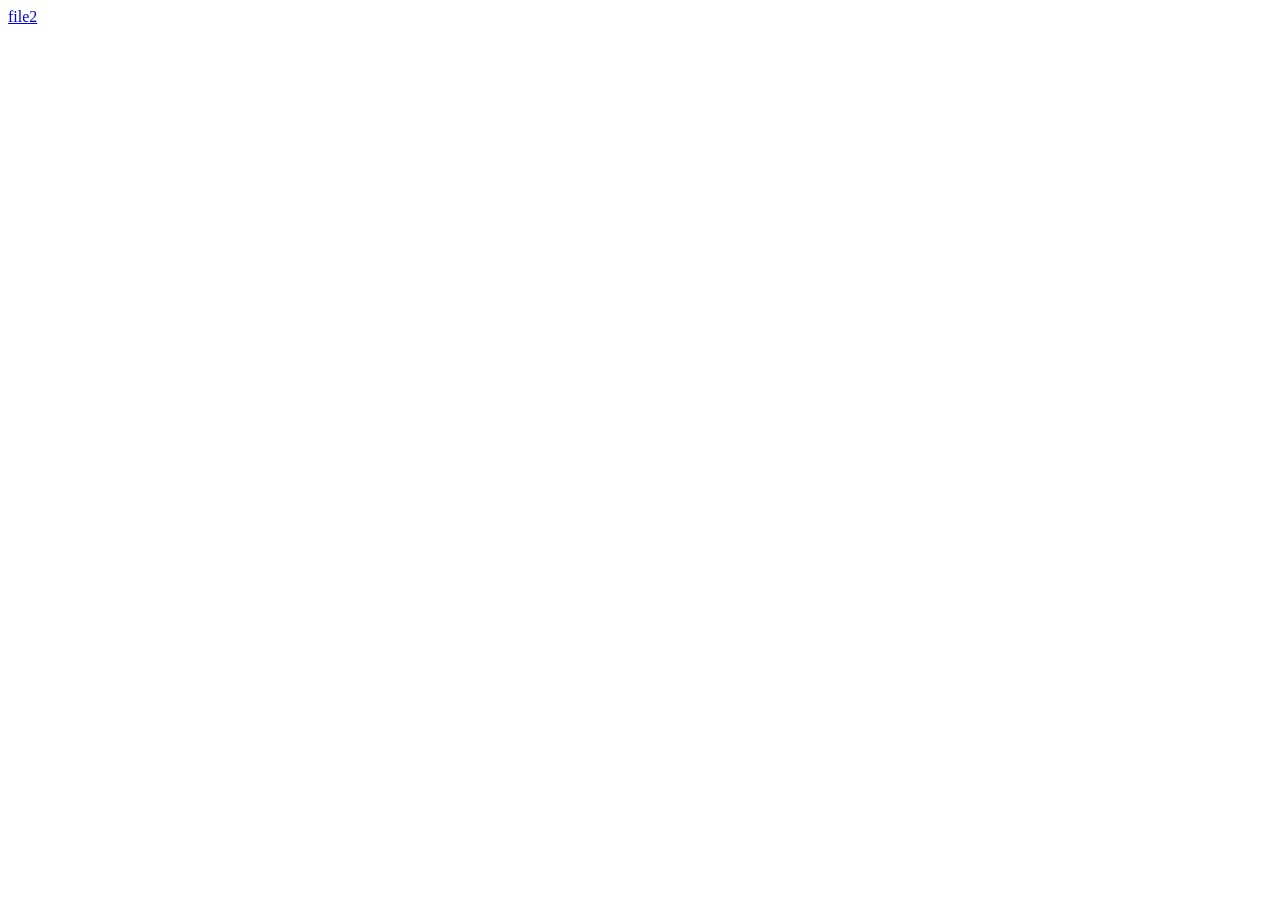
==== pertemuan 3/file2.html @ 1f913441 "pertemuan 3" ====
<!DOCTYPE html>
<html lang="en">
<head>
    <meta charset="UTF-8">
    <meta name="viewport" content="width=device-width, initial-scale=1.0">
    <title>file2</title>
</head>
<body>
    <a href="file3.html">file2</a>
</body>
</html>
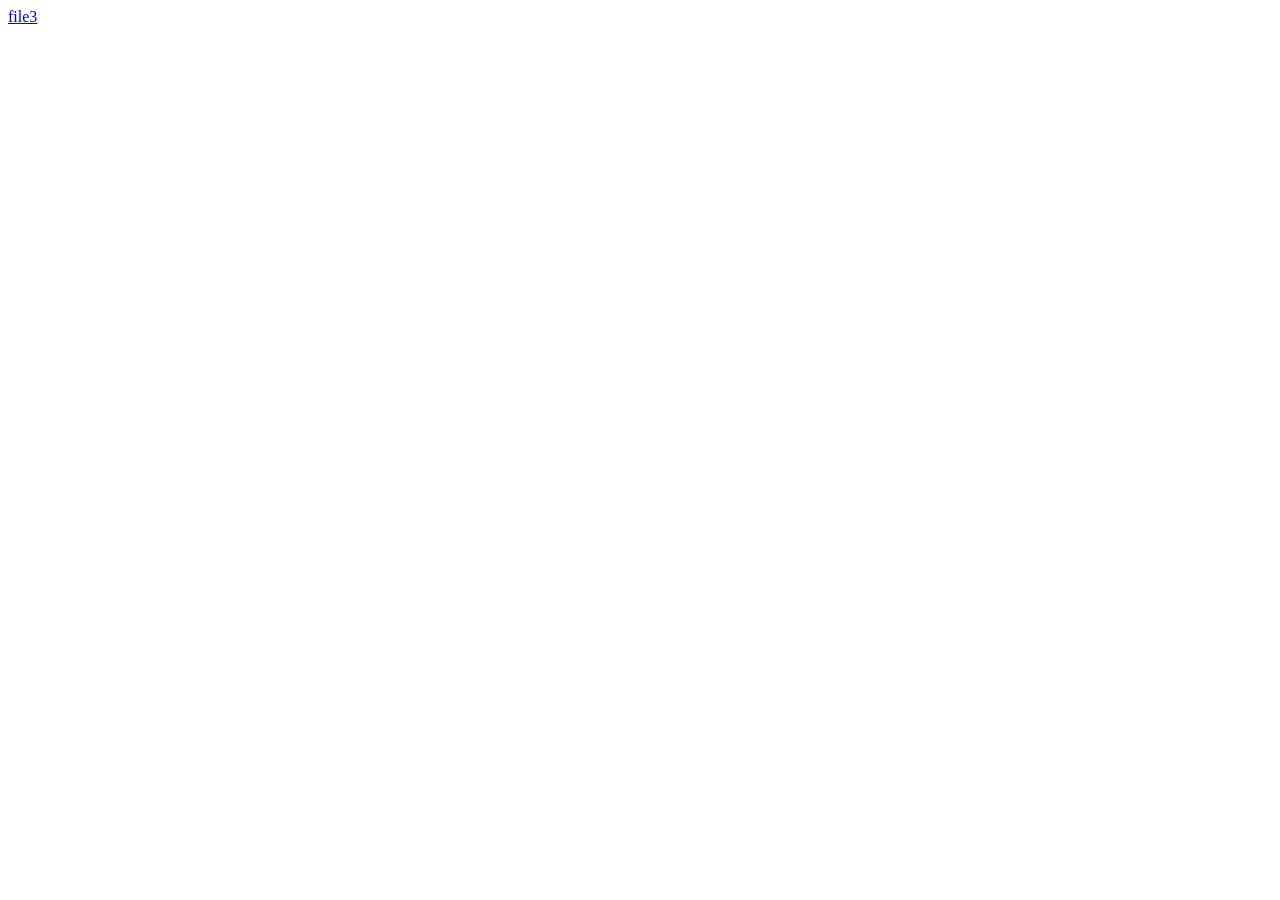
==== commit a5fc877b: "form biodata" ====
--- a/pertemuan 3/file2.html
+++ b/pertemuan 3/file2.html
@@ -6,6 +6,6 @@
     <title>file2</title>
 </head>
 <body>
-    <a href="file3.html">file2</a>
+    <a href="file3.html">file3</a>
 </body>
 </html>
